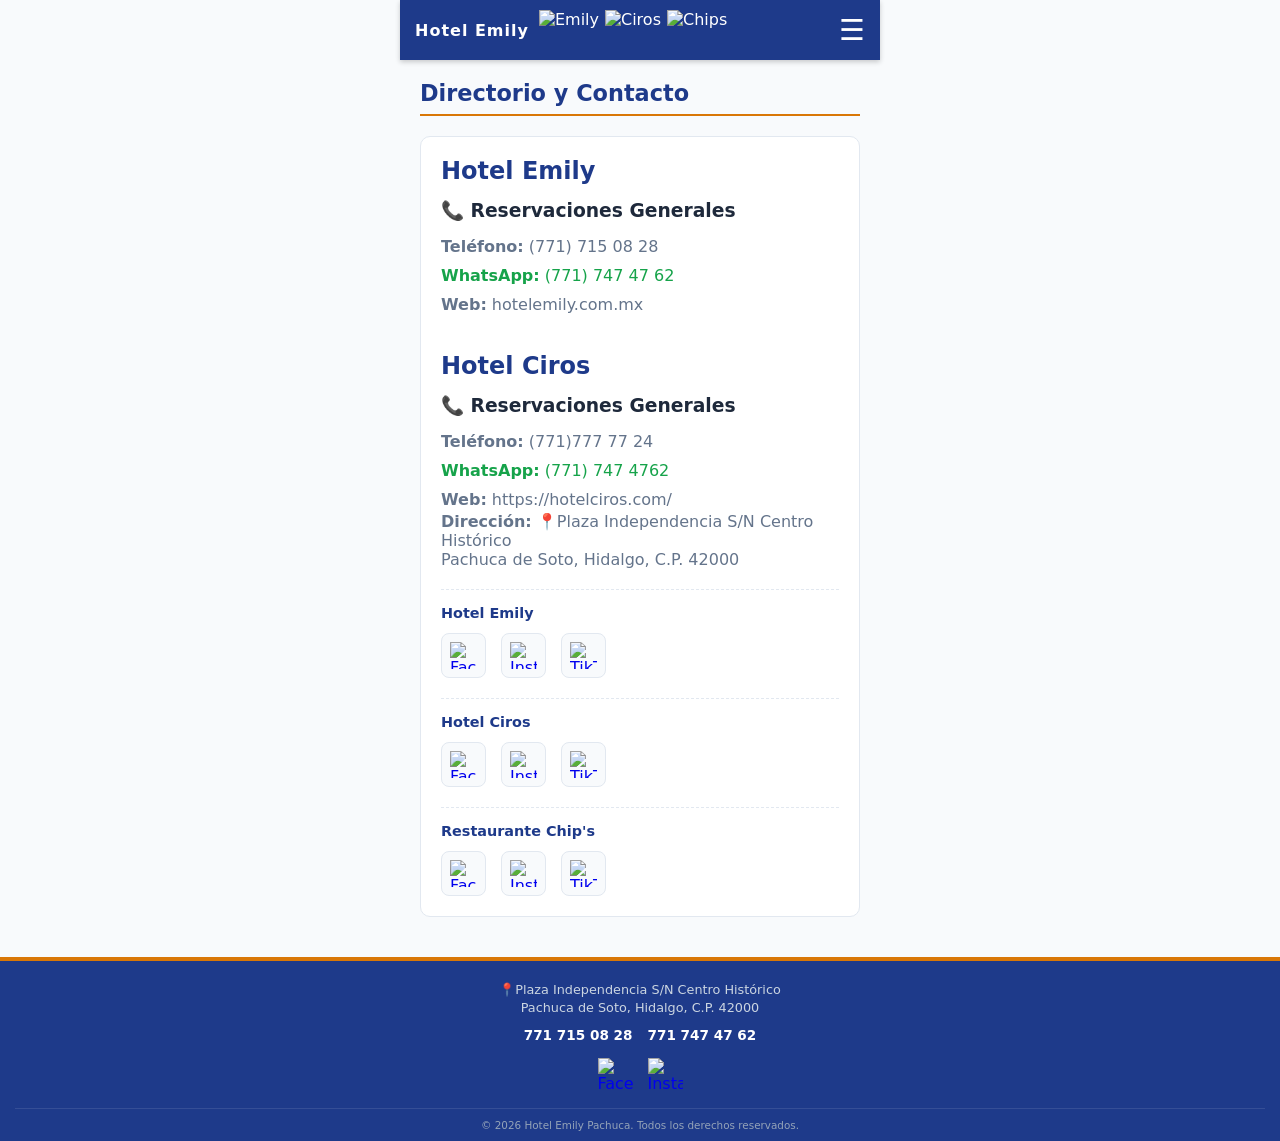
==== contacto.html @ c5701c5c "Add files via upload" ====
<!DOCTYPE html>
<html lang="es">
<head>
  <meta charset="UTF-8">
  <meta name="viewport" content="width=device-width, initial-scale=1.0">
  <title>Catálogo Hotel Emily</title>
  <link rel="stylesheet" href="styles.css">
</head>
<body>
  <div class="contenedor-app">
    <!-- CABECERA -->
    <header class="cabecera">
      <div class="cabecera-izq">
        <a href="index.html" class="titulo-cabecera">Hotel Emily</a>
        <div class="logos-cabecera">
          <img src="https://uploads.onecompiler.io/44txqbx78/44u6cx7z2/Logo-Emily.png" alt="Emily">
          <img src="https://uploads.onecompiler.io/44txqbx78/1783094026337/LOGO%20ciros%20blanco-04.png" alt="Ciros">
          <img src="https://uploads.onecompiler.io/44txqbx78/1783094034047/logo%20blanco%20chips23-03.png" alt="Chips">
        </div>
      </div>
      <button class="boton-menu" id="btn-abrir-menu">☰</button>
    </header>

    <div class="fondo-oscuro" id="fondo-menu"></div>
    
    <!-- MENÚ LATERAL (Actualizado con href) -->
    <nav class="menu-lateral" id="menu">
      <div class="etiqueta-menu">Navegación</div>
      <a href="index.html" class="enlace-menu"><span>📍</span> Inicio</a>
      <a href="habitaciones.html" class="enlace-menu"><span>🛏️</span> Habitaciones</a>
      <a href="restaurante.html" class="enlace-menu"><span>🍽️</span> Restaurante</a>
      <a href="salones.html" class="enlace-menu"><span>🎤</span> Salones</a>
      <a href="contacto.html" class="enlace-menu activo"><span>📞</span> Contacto</a>
    </nav>

    <!-- CONTENIDO PRINCIPAL -->
    <main class="contenido">
      <section class="contenido-principal" id="contenido">
                <h2 class="titulo-seccion">Directorio y Contacto</h2>
                
                <div class="tarjeta">
                    <h2 style="color: var(--azul-marino); margin-bottom: 15px;">Hotel Emily</h2>
                    <h3 style="color: var(); margin-bottom: 15px;">📞 Reservaciones Generales</h3>
                    <p class="texto-secundario" style="font-size: 1rem; margin-bottom: 10px;"><strong>Teléfono:</strong> (771) 715 08 28</p>
                    <p class="texto-secundario" style="font-size: 1rem; margin-bottom: 10px; color: #16a34a;"><strong>WhatsApp:</strong> (771) 747 47 62</p>
                    <p class="texto-secundario" style="font-size: 1rem;"><strong>Web:</strong> hotelemily.com.mx</p> <br /> <br />

                    <h2 style="color: var(--azul-marino); margin-bottom: 15px;">Hotel Ciros</h2>
                    <h3 style="color: var(); margin-bottom: 15px;">📞 Reservaciones Generales</h3>
                    <p class="texto-secundario" style="font-size: 1rem; margin-bottom: 10px;"><strong>Teléfono:</strong> (771)777 77 24</p>
                    <p class="texto-secundario" style="font-size: 1rem; margin-bottom: 10px; color: #16a34a;"><strong>WhatsApp:</strong> (771) 747 4762</p>
                    <p class="texto-secundario" style="font-size: 1rem;"><strong>Web:</strong> https://hotelciros.com/</p>

                    <p class="texto-secundario" style="font-size: 1rem;"><strong>Dirección:</strong> 📍Plaza Independencia S/N Centro Histórico<br>
                      Pachuca de Soto, Hidalgo, C.P. 42000</p>
                    
                    <div class="marca-redes">
                        <div class="marca-redes-titulo">Hotel Emily</div>
                        <div class="iconos-redes-fila">
                            <a href="https://www.facebook.com/share/18YFQvNgDW/" target="_blank" rel="noopener noreferrer" class="icono-red-social">
                                <img src="https://uploads.onecompiler.io/44txqbx78/44u5gjttt/facebook.png" alt="Facebook Emily">
                                <!--
                                <img src="img/facebook.png" alt="Facebook Emily">
                                -->
                            </a>
                            <a href="https://www.instagram.com/hotelemilymx?igsh=eTNqY2UwODdlMnMz" target="_blank" rel="noopener noreferrer" class="icono-red-social">
                                <img src="https://uploads.onecompiler.io/44txqbx78/44u5gjttt/instagram.png" alt="Instagram Emily">
                            </a>
                            <a href="https://www.tiktok.com/@hotel_emily?_r=1&_t=ZS-97jd4S5CqgS" target="_blank" rel="noopener noreferrer" class="icono-red-social">
                                <img src="https://uploads.onecompiler.io/44txqbx78/44u5gjttt/tik-tok.png" alt="TikTok Emily">
                            </a>
                        </div>
                    </div>

                    <div class="marca-redes">
                        <div class="marca-redes-titulo">Hotel Ciros</div>
                        <div class="iconos-redes-fila">
                            <a href="https://www.facebook.com/share/18yvE8CKMo/" target="_blank" rel="noopener noreferrer" class="icono-red-social">
                                <img src="https://uploads.onecompiler.io/44txqbx78/44u5gjttt/facebook.png" alt="Facebook Ciros">
                            </a>
                            <a href="https://www.instagram.com/hotelcirosmx?igsh=cXFya2xqdWhpd3Yz" target="_blank" rel="noopener noreferrer" class="icono-red-social">
                                <img src="https://uploads.onecompiler.io/44txqbx78/44u5gjttt/instagram.png" alt="Instagram Ciros">
                            </a>
                            <a href="https://www.tiktok.com/@hotel_ciros?_r=1&_t=ZS-97jd72tWtBI" target="_blank" rel="noopener noreferrer" class="icono-red-social">
                                <img src="https://uploads.onecompiler.io/44txqbx78/44u5gjttt/tik-tok.png" alt="TikTok Ciros">
                            </a>
                        </div>
                    </div>

                    <div class="marca-redes">
                        <div class="marca-redes-titulo">Restaurante Chip's</div>
                        <div class="iconos-redes-fila">
                            <a href="https://www.facebook.com/share/1Dutfu9rQp/" target="_blank" rel="noopener noreferrer" class="icono-red-social">
                                <img src="https://uploads.onecompiler.io/44txqbx78/44u5gjttt/facebook.png" alt="Facebook Chips">
                            </a>
                            <a href="https://www.instagram.com/restaurante.chips?igsh=MXNnbmpzcXBjdHBzeA==" target="_blank" rel="noopener noreferrer" class="icono-red-social">
                                <img src="https://uploads.onecompiler.io/44txqbx78/44u5gjttt/instagram.png" alt="Instagram Chips">
                            </a>
                            <a href="https://www.tiktok.com/@restaurante_chips?_r=1&_t=ZS-97jd83wBdKi" target="_blank" rel="noopener noreferrer" class="icono-red-social">
                                <img src="https://uploads.onecompiler.io/44txqbx78/44u5gjttt/tik-tok.png" alt="TikTok Chips">
                            </a>
                        </div>
                    </div>

                </div>
      </section>
    </main>
  </div>

  <!-- PIE DE PÁGINA -->
  <footer class="pie-pagina">
    <p class="pie-direccion">
      📍Plaza Independencia S/N Centro Histórico<br>
      Pachuca de Soto, Hidalgo, C.P. 42000
    </p>
    <div class="pie-contacto">
      <p>771 715 08 28</p>
      <p>771 747 47 62</p>
    </div>
    <div class="pie-redes">
      <a href="https://www.facebook.com/hotelemily" target="_blank" rel="noopener noreferrer">
        <img src="https://uploads.onecompiler.io/44txqbx78/44u5gjttt/icons8-facebook-96.png" alt="Facebook">
      </a>
      <a href="https://www.instagram.com/hotelemilymx?igsh=eTNqY2UwODdlMnMz" target="_blank" rel="noopener noreferrer">
        <img src="https://uploads.onecompiler.io/44txqbx78/44u5gjttt/instagram.png" alt="Instagram">
      </a>
    </div>
    <div class="pie-legal">
      &copy; 2026 Hotel Emily Pachuca. Todos los derechos reservados.
    </div>
  </footer>
  <script src="script.js"></script>
</body>
</html>
---- styles.css ----
:root {
    --azul-marino: #1e3a8a;
    --azul-claro: #1e40af;
    --dorado: #d97706;
    --fondo-gris: #f8fafc;
    --blanco: #ffffff;
    --texto-oscuro: #1e293b;
    --texto-claro: #64748b;
    --borde: #e2e8f0;
}

.titulo-cabecera {
    font-size: 1rem;
    font-weight: bold;
    letter-spacing: 1px;
    white-space: nowrap;
    color: white !important;
    text-decoration: none; /* Por si se le llega a poner la línea abajo */
}

/* Ajustes básicos */
* {
    margin: 0;
    padding: 0;
    box-sizing: border-box;
    font-family: system-ui, -apple-system, sans-serif;
    -webkit-tap-highlight-color: transparent;
}

body {
    background-color: var(--fondo-gris);
    color: var(--texto-oscuro);
}

/* Contenedor principal estilo móvil */
.contenedor-app {
    max-width: 480px;
    margin: 0 auto;
    background-color: var(--fondo-gris);
    min-height: 100vh;
    display: flex;
    flex-direction: column;
    position: relative;
}

/* --- CABECERA (HEADER) --- */
.cabecera {
    background-color: var(--azul-marino);
    color: var(--blanco);
    height: 60px;
    display: flex;
    justify-content: space-between;
    align-items: center;
    padding: 0 15px;
    position: sticky;
    top: 0;
    z-index: 10;
    box-shadow: 0 2px 5px rgba(0,0,0,0.2);
}

.cabecera-izq {
    display: flex;
    align-items: center;
    gap: 10px;
}



.logos-cabecera {
    display: flex;
    align-items: center;
    gap: 6px;
}

.logos-cabecera img {
    height: 40px;
    width: auto;
    object-fit: contain;
}

.boton-menu {
    background: none;
    border: none;
    color: var(--blanco);
    font-size: 1.8rem;
    cursor: pointer;
    margin-left: auto;
}

/* --- MENÚ LATERAL --- */
.fondo-oscuro {
    position: fixed;
    top: 0; left: 0; right: 0; bottom: 0;
    background: rgba(0,0,0,0.5);
    z-index: 20;
    display: none;
}

.menu-lateral {
    position: fixed;
    top: 60px; 
    right: -300px;
    bottom: 0;
    width: 260px;
    background-color: var(--blanco);
    z-index: 30;
    transition: right 0.3s ease;
    box-shadow: -2px 0 5px rgba(0,0,0,0.1);
    display: flex;
    flex-direction: column;
}

.menu-lateral.abierto {
    right: 0;
}

.etiqueta-menu {
    padding: 15px 20px;
    background-color: var(--fondo-gris);
    color: var(--texto-claro);
    font-size: 0.8rem;
    font-weight: bold;
    text-transform: uppercase;
    border-bottom: 1px solid var(--borde);
}

.enlace-menu {
    padding: 15px 20px;
    background: none;
    border: none;
    border-left: 4px solid transparent;
    text-align: left;
    font-size: 1rem;
    color: var(--texto-claro);
    cursor: pointer;
    display: flex;
    align-items: center;
    border-bottom: 1px solid var(--fondo-gris);
}

.enlace-menu span {
    margin-right: 15px;
    font-size: 1.2rem;
}

.enlace-menu.activo {
    border-left-color: var(--dorado);
    background-color: #fef3c7;
    color: var(--azul-marino);
    font-weight: bold;
}

/* --- CONTENIDO PRINCIPAL --- */
.contenido {
    padding: 20px;
    flex: 1;
}

.vista {
    display: none;
    animation: aparecer 0.3s ease;
}

.vista.activa {
    display: block;
}

@keyframes aparecer {
    from { opacity: 0; transform: translateY(10px); }
    to { opacity: 1; transform: translateY(0); }
}

.titulo-seccion {
    color: var(--azul-marino);
    font-size: 1.4rem;
    border-bottom: 2px solid var(--dorado);
    padding-bottom: 8px;
    margin-bottom: 20px;
}

/* --- COMPONENTES GLOBALES --- */
.tarjeta {
    background-color: var(--blanco);
    border: 1px solid var(--borde);
    border-radius: 10px;
    padding: 20px;
    margin-bottom: 20px;
}

.imagen-principal {
    width: 100%;
    height: 200px;
    object-fit: cover;
    border-radius: 10px;
    margin-bottom: 15px;
    background-color: #ccc;
}

/* --- TARJETAS DE HABITACIONES (Y SALONES) --- */
.tarjeta-habitacion {
    background-color: var(--blanco);
    border: 1px solid var(--borde);
    border-radius: 10px;
    overflow: hidden;
    margin-bottom: 20px;
    box-shadow: 0 4px 6px rgba(0,0,0,0.05);
}

.tarjeta-habitacion img {
    width: 100%;
    height: 180px;
    object-fit: cover;
    background-color: #eee;
}

.tarjeta-habitacion-info {
    padding: 15px;
}

.tarjeta-habitacion-titulo {
    font-size: 1.1rem;
    font-weight: bold;
    color: var(--azul-marino);
    margin-bottom: 8px;
    display: flex;
    justify-content: space-between;
    align-items: center;
}

.badge-pax {
    font-size: 0.75rem;
    background-color: #fef3c7;
    color: var(--dorado);
    padding: 4px 8px;
    border-radius: 12px;
    font-weight: bold;
}

.tarjeta-habitacion-detalles {
    font-size: 0.85rem;
    color: var(--texto-claro);
    line-height: 1.5;
}

.tarjeta-habitacion-detalles p {
    margin-bottom: 5px;
}

.tarjeta-habitacion-detalles strong {
    color: var(--texto-oscuro);
}

/* Acordeones */
.acordeon {
    background-color: var(--blanco);
    border: 1px solid var(--borde);
    border-radius: 8px;
    margin-bottom: 10px;
    overflow: hidden;
}

.acordeon-cabecera {
    width: 100%;
    padding: 15px;
    background-color: var(--fondo-gris);
    border: none;
    text-align: left;
    font-weight: bold;
    color: var(--texto-oscuro);
    display: flex;
    justify-content: space-between;
    align-items: center;
    cursor: pointer;
}

.acordeon-icono {
    color: var(--dorado);
}

.acordeon-contenido {
    display: none;
    padding: 15px;
    border-top: 1px solid var(--borde);
}

.acordeon.abierto .acordeon-contenido {
    display: block;
}

.acordeon.abierto .acordeon-icono {
    transform: rotate(180deg);
}

/* Listas internas */
.fila-lista {
    display: flex;
    justify-content: space-between;
    padding: 10px 0;
    border-bottom: 1px solid var(--fondo-gris);
}

.fila-lista:last-child {
    border-bottom: none;
}

.texto-principal { font-weight: bold; font-size: 0.95rem; }
.texto-secundario { color: var(--texto-claro); font-size: 0.8rem; margin-top: 3px; }
.texto-resalte { color: var(--dorado); font-weight: bold; text-align: right;}

/* Cuadrícula de servicios */
.cuadricula-servicios {
    display: grid;
    grid-template-columns: 1fr 1fr;
    gap: 10px;
}

.caja-servicio {
    background-color: var(--blanco);
    border: 1px solid var(--borde);
    border-radius: 8px;
    padding: 15px;
    text-align: center;
}

.caja-servicio span { display: block; font-size: 2rem; margin-bottom: 5px; }
.caja-servicio p { font-size: 0.8rem; font-weight: bold; color: var(--texto-claro); }

/* --- ESTILOS: ACCESOS RÁPIDOS (INICIO) --- */
.accesos-rapidos {
    display: grid;
    grid-template-columns: repeat(2, 1fr);
    gap: 10px;
    margin-top: 15px;
}

.caja-acceso {
    background-color: var(--blanco);
    border: 1px solid var(--borde);
    border-radius: 10px;
    padding: 15px 5px;
    text-align: center;
    cursor: pointer;
    box-shadow: 0 2px 4px rgba(0,0,0,0.05);
    transition: transform 0.2s;
}

.caja-acceso:active {
    transform: scale(0.95);
}

.caja-acceso span {
    display: block;
    font-size: 1.8rem;
    margin-bottom: 5px;
}

.caja-acceso p {
    font-size: 0.75rem;
    font-weight: bold;
    color: var(--azul-marino);
}

/* --- ESTILOS: LISTA DE AMENIDADES EN HABITACIÓN --- */
.lista-amenidades {
    list-style: none;
    margin-top: 12px;
    display: grid;
    grid-template-columns: 1fr 1fr; 
    gap: 8px;
    font-size: 0.8rem;
}

.lista-amenidades li {
    display: flex;
    align-items: center;
    color: var(--texto-claro);
}

.lista-amenidades li span {
    margin-right: 5px;
    font-size: 0.9rem;
}

.lista-subtitulo-ancho {
    grid-column: span 2;
    font-weight: bold;
    color: var(--azul-marino);
    margin-top: 10px;
    margin-bottom: 5px;
    border-bottom: 1px dashed var(--borde);
    padding-bottom: 4px;
    font-size: 0.85rem;
}


/* --- ESTILOS: CARRUSEL DESLIZABLE NATIVO (SALONES) --- */
.carrusel-swipe {
    display: flex;
    overflow-x: auto;
    scroll-snap-type: x mandatory;
    -webkit-overflow-scrolling: touch; /* Suavidad en iPhone */
    scrollbar-width: none; /* Oculta scrollbar en Firefox */
}

.carrusel-swipe::-webkit-scrollbar {
    display: none; /* Oculta scrollbar en Chrome/Safari */
}

.carrusel-img {
    min-width: 100%; /* Obliga a usar el 100% del espacio */
    flex-shrink: 0;  /* Evita que el navegador comprima las fotos */
    height: 180px;
    object-fit: cover;
    scroll-snap-align: center; /* Centra la foto perfectamente al soltar */
    -webkit-user-drag: none;   /* Evita que el mouse intente guardar la foto en PC */
}

.indicador-swipe {
    text-align: center;
    font-size: 0.65rem;
    color: var(--texto-claro);
    padding: 5px;
    background-color: var(--fondo-gris);
    border-bottom: 1px solid var(--borde);
    text-transform: uppercase;
    letter-spacing: 0.5px;
}

/* --- ESTILOS: PAQUETES ESPECIALES (HORIZONTALES) --- */
.tarjeta-horizontal {
    display: flex;
    background-color: var(--blanco);
    border: 1px solid var(--borde);
    border-radius: 10px;
    overflow: hidden;
    margin-bottom: 15px;
    box-shadow: 0 2px 4px rgba(0,0,0,0.05);
}

.tarjeta-horizontal-img {
    width: 110px; /* Ancho fijo para la foto */
    object-fit: cover;
    background-color: #eee;
}

.tarjeta-horizontal-info {
    padding: 12px;
    flex: 1;
}

.tarjeta-horizontal-titulo {
    font-size: 0.95rem;
    font-weight: bold;
    color: var(--azul-marino);
    margin-bottom: 5px;
}

.tarjeta-horizontal-desc {
    font-size: 0.75rem;
    color: var(--texto-claro);
    line-height: 1.4;
}

/* --- ESTILOS: PAQUETES ESPECIALES (TARJETAS SUPERPUESTAS) --- */
.tarjeta-paquete {
    position: relative;
    border-radius: 12px;
    overflow: hidden;
    margin-bottom: 15px;
    height: 160px; /* Altura fija para que todas se vean iguales */
    box-shadow: 0 4px 6px rgba(0,0,0,0.1);
}

.tarjeta-paquete-img {
    width: 100%;
    height: 100%;
    object-fit: cover;
}

.tarjeta-paquete-overlay {
    position: absolute;
    bottom: 0;
    left: 0;
    right: 0;
    background: linear-gradient(transparent, rgba(30, 58, 138, 0.95)); /* Degradado azul oscuro */
    color: var(--blanco);
    padding: 15px;
}

.tarjeta-paquete-titulo {
    font-size: 1.1rem;
    font-weight: bold;
    margin-bottom: 5px;
    color: var(--dorado); 
}

.tarjeta-paquete-desc {
    font-size: 0.8rem;
    line-height: 1.3;
}

/* --- ESTILOS: BOTÓN PARA ABRIR PDF --- */
.boton-pdf {
    display: flex;
    align-items: center;
    justify-content: center;
    background-color: var(--azul-marino);
    color: var(--blanco);
    text-decoration: none;
    padding: 15px 20px;
    border-radius: 10px;
    font-weight: bold;
    font-size: 1rem;
    margin-bottom: 15px;
    box-shadow: 0 4px 6px rgba(30, 58, 138, 0.2);
    transition: background-color 0.2s, transform 0.2s;
}



.boton-pdf span {
    font-size: 1.5rem;
    margin-right: 10px;
}

.boton-pdf:active {
    background-color: var(--azul-claro);
    transform: scale(0.98);
}

/* --- ESTILOS: FOOTER (PIE DE PÁGINA GLOBAL COMPACTO) --- */
.pie-pagina {
    background-color: var(--azul-marino);
    color: var(--blanco);
    text-align: center;
    padding: 20px 15px 10px; /* Reduje el padding para hacerlo menos ancho/alto */
    margin-top: auto;
    border-top: 4px solid var(--dorado);
}

.pie-logos img {
    height: 28px; /* Logo ligeramente más pequeño para ahorrar espacio */
    object-fit: contain;
    margin-bottom: 10px;
    opacity: 0.9;
}

.pie-direccion {
    font-size: 0.8rem;
    color: #cbd5e1;
    margin-bottom: 10px;
    line-height: 1.4;
}

.pie-contacto {
    font-size: 0.85rem;
    font-weight: bold;
    margin-bottom: 15px;
    display: flex;
    justify-content: center;
    gap: 15px; /* Pone los teléfonos en la misma línea para hacer el footer más delgado */
}

.pie-redes {
    display: flex;
    justify-content: center;
    gap: 15px;
    margin-bottom: 15px;
}

.pie-redes a {
    display: flex;
    align-items: center;
    justify-content: center;
    transition: transform 0.2s;
}

.pie-redes a:active {
    transform: scale(0.9); /* Efecto de toque */
}

/* Estilo para tus iconos (vectores o imagenes PNG) */
.pie-redes img {
    width: 35px; /* Tamaño perfecto para que el dedo lo pueda tocar en el celular */
    height: 35px;
    object-fit: contain;
}

.pie-legal {
    font-size: 0.65rem;
    color: #94a3b8;
    border-top: 1px solid rgba(255, 255, 255, 0.1);
    padding-top: 10px;
}

/* --- OPCIÓN 1: CARRUSEL HORIZONTAL --- */
.servicios-carrusel {
    display: flex;
    overflow-x: auto;
    gap: 12px;
    padding-bottom: 10px;
    -webkit-overflow-scrolling: touch;
    scrollbar-width: none; /* Oculta la barra en Firefox */
}

.servicios-carrusel::-webkit-scrollbar {
    display: none; /* Oculta la barra en Chrome/Safari */
}

.servicio-pildora {
    flex: 0 0 auto; /* Evita que se aplasten */
    display: flex;
    align-items: center;
    background-color: var(--blanco);
    border: 1px solid var(--borde);
    padding: 8px 15px;
    border-radius: 20px; /* Forma redondita de píldora */
    font-size: 0.8rem;
    font-weight: 600;
    color: var(--texto-oscuro);
    box-shadow: 0 2px 4px rgba(0,0,0,0.02);
}

.servicio-pildora span {
    margin-right: 6px;
    font-size: 1rem;
}

/* --- ESTILOS: CARRUSEL DE SERVICIOS CON BOTONES --- */
.contenedor-carrusel-servicios {
    position: relative;
    display: flex;
    align-items: center;
    margin-bottom: 25px;
}

.btn-carrusel {
    background-color: var(--blanco);
    color: var(--azul-marino);
    border: 1px solid var(--borde);
    border-radius: 50%;
    width: 32px;
    height: 32px;
    display: flex;
    justify-content: center;
    align-items: center;
    cursor: pointer;
    box-shadow: 0 2px 5px rgba(0,0,0,0.15);
    position: absolute;
    z-index: 5;
    font-size: 14px;
    font-weight: bold;
    transition: transform 0.2s, background-color 0.2s;
}

.btn-izq { left: 0; }
.btn-der { right: 0; }

.btn-carrusel:active {
    background-color: var(--fondo-gris);
    transform: scale(0.9);
}

.servicios-carrusel {
    display: flex;
    overflow-x: auto;
    gap: 12px;
    padding: 10px 35px; /* Espacio a los lados para que los botones no tapen el texto */
    scroll-behavior: smooth; /* Hace que el deslizamiento con los botones sea suave */
    -webkit-overflow-scrolling: touch;
    scrollbar-width: none;
    width: 100%;
}

.servicios-carrusel::-webkit-scrollbar {
    display: none;
}

.servicio-pildora {
    flex: 0 0 auto;
    display: flex;
    align-items: center;
    background-color: var(--blanco);
    border: 1px solid var(--borde);
    padding: 8px 15px;
    border-radius: 25px;
    font-size: 0.8rem;
    font-weight: 600;
    color: var(--texto-oscuro);
    box-shadow: 0 2px 4px rgba(0,0,0,0.03);
}

.servicio-pildora span {
    margin-right: 6px;
    font-size: 1.1rem;
}

/* --- ESTILOS: CARRUSEL PRINCIPAL (AUTO-PLAY EN INICIO) --- */
.carrusel-inicio {
    display: flex;
    overflow-x: auto;
    scroll-snap-type: x mandatory;
    -webkit-overflow-scrolling: touch;
    scrollbar-width: none; /* Oculta scrollbar en Firefox */
    margin-bottom: 15px;
    border-radius: 10px; /* Mismos bordes curvos que la imagen anterior */
    scroll-behavior: smooth; /* Asegura un deslizamiento suave */
    box-shadow: 0 4px 6px rgba(0,0,0,0.1);
}

.carrusel-inicio::-webkit-scrollbar {
    display: none; /* Oculta scrollbar en Chrome/Safari */
}

.carrusel-inicio-img {
    flex: 0 0 100%;
    height: 200px;
    object-fit: cover;
    scroll-snap-align: center;
    -webkit-user-drag: none;
    max-width: 100%;
    display: block;
}

/* --- OPCIÓN 3: TARJETA DE LISTA --- */
.tarjeta-lista-bienestar {
    background-color: var(--blanco);
    border: 1px solid var(--borde);
    border-radius: 10px;
    padding: 5px 15px;
    margin-bottom: 25px;
}

.fila-bienestar {
    display: flex;
    align-items: center;
    padding: 12px 0;
    border-bottom: 1px solid var(--fondo-gris);
}

.fila-bienestar:last-child {
    border-bottom: none;
}

.fila-bienestar span {
    font-size: 1.5rem;
    margin-right: 15px;
    background-color: #fef3c7; /* Fondo doradito claro en el icono */
    padding: 8px;
    border-radius: 8px;
}

.fila-bienestar-texto h4 {
    color: var(--azul-marino);
    font-size: 0.95rem;
    margin-bottom: 2px;
}

.fila-bienestar-texto p {
    color: var(--texto-claro);
    font-size: 0.75rem;
}

/* --- ESTILOS: BIENESTAR (COLLAGE ASIMÉTRICO) --- */
.bienestar-collage {
    position: relative;
    margin-bottom: 30px;
}

.bienestar-collage img {
    width: 80%;
    height: 160px;
    object-fit: cover;
    border-radius: 0 40px 40px 0;
}

.bienestar-collage.inverso img {
    margin-left: 20%;
    border-radius: 40px 0 0 40px;
}

.bienestar-flotante {
    position: absolute;
    top: 50%;
    transform: translateY(-50%);
    background: rgba(255, 255, 255, 0.9);
    backdrop-filter: blur(4px);
    padding: 15px;
    border-radius: 10px;
    width: 60%;
    box-shadow: 0 5px 15px rgba(0,0,0,0.08);
}

.bienestar-collage .derecha { right: 0; border-right: 3px solid var(--dorado); }
.bienestar-collage .izquierda { left: 0; border-left: 3px solid var(--dorado); text-align: left; }

.bienestar-flotante h4 { color: var(--azul-marino); font-size: 1rem; margin-bottom: 5px; }
.bienestar-flotante p { font-size: 0.75rem; color: var(--texto-claro); line-height: 1.3;}

/* --- ESTILOS: REDES SOCIALES POR MARCA (DIRECTORIO) --- */
.marca-redes {
    margin-top: 20px;
    padding-top: 15px;
    border-top: 1px dashed var(--borde);
}

.marca-redes-titulo {
    font-size: 0.9rem;
    font-weight: bold;
    color: var(--azul-marino);
    margin-bottom: 12px;
    display: flex;
    align-items: center;
}

.marca-redes-titulo img {
    height: 20px; /* Para poner el loguito al lado del título (opcional) */
    margin-right: 8px;
    object-fit: contain;
}

.iconos-redes-fila {
    display: flex;
    gap: 15px;
    align-items: center;
}

.icono-red-social {
    display: flex;
    align-items: center;
    justify-content: center;
    background-color: var(--fondo-gris);
    border: 1px solid var(--borde);
    border-radius: 8px;
    padding: 8px;
    width: 45px;
    height: 45px;
    transition: transform 0.2s, background-color 0.2s;
}

.icono-red-social:active {
    transform: scale(0.9);
    background-color: #e2e8f0;
}

.icono-red-social img {
    width: 100%;
    height: 100%;
    object-fit: contain;
}

a {
    text-decoration: none;
}
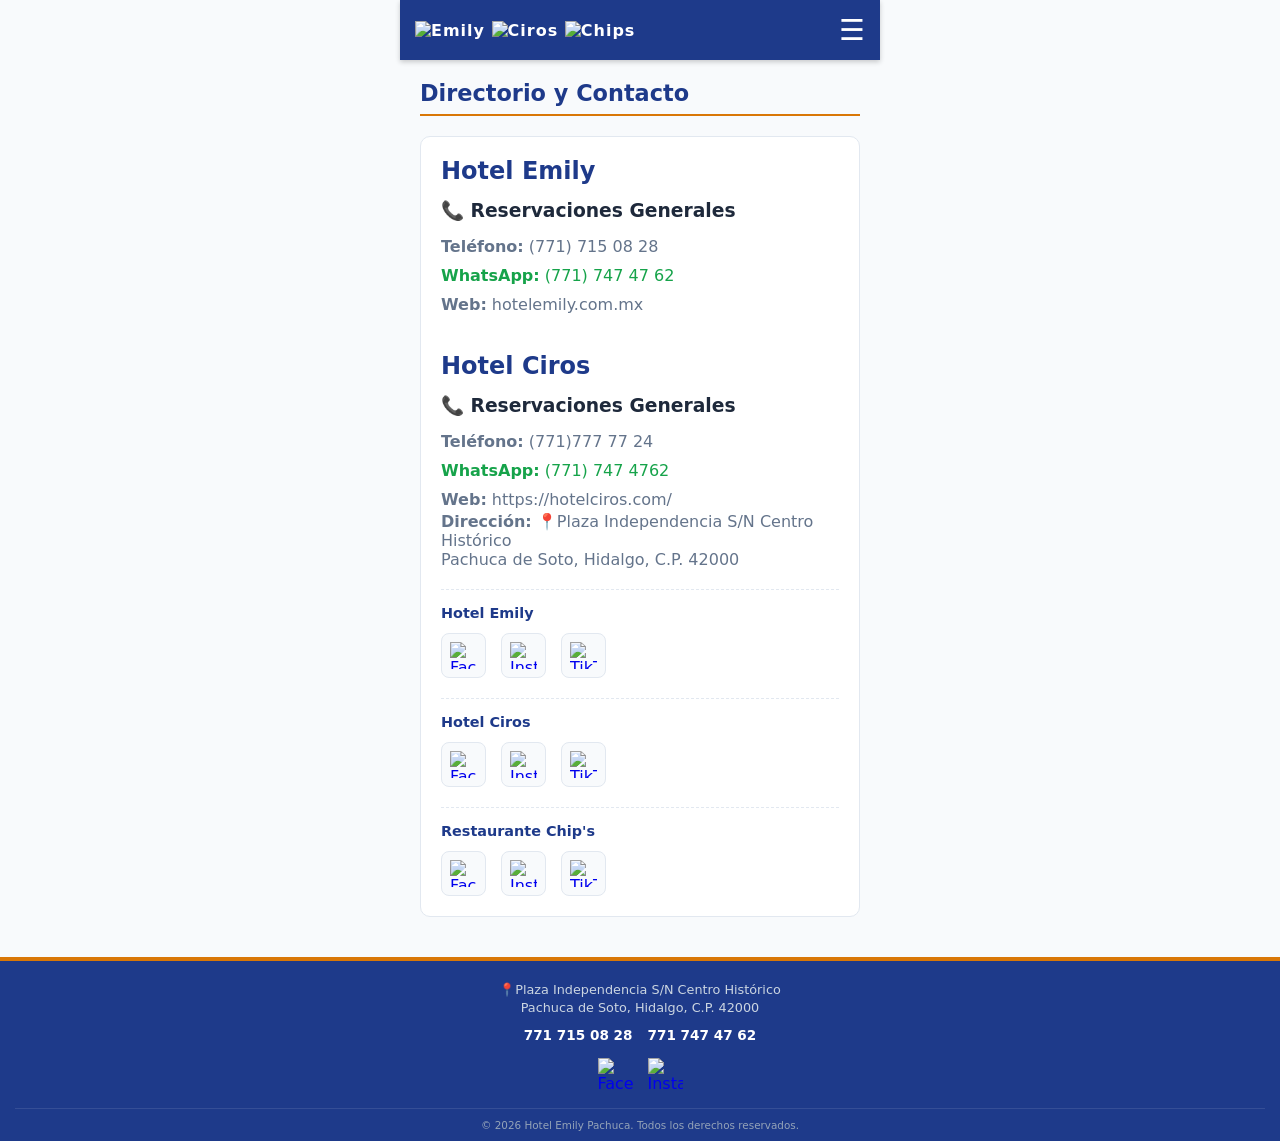
==== commit d6e25396: "Update contacto.html" ====
--- a/contacto.html
+++ b/contacto.html
@@ -11,11 +11,12 @@
     <!-- CABECERA -->
     <header class="cabecera">
       <div class="cabecera-izq">
-        <a href="index.html" class="titulo-cabecera">Hotel Emily</a>
         <div class="logos-cabecera">
-          <img src="https://uploads.onecompiler.io/44txqbx78/44u6cx7z2/Logo-Emily.png" alt="Emily">
-          <img src="https://uploads.onecompiler.io/44txqbx78/1783094026337/LOGO%20ciros%20blanco-04.png" alt="Ciros">
-          <img src="https://uploads.onecompiler.io/44txqbx78/1783094034047/logo%20blanco%20chips23-03.png" alt="Chips">
+          <a href="index.html" class="titulo-cabecera">
+            <img src="img/logos/Logo-Emily.png" alt="Emily">
+            <img src="img/logos/Logo-Ciros.png" alt="Ciros">
+            <img src="img/logos/Logo-Chips.png" alt="Chips">
+          </a>
         </div>
       </div>
       <button class="boton-menu" id="btn-abrir-menu">☰</button>
@@ -58,16 +59,16 @@
                         <div class="marca-redes-titulo">Hotel Emily</div>
                         <div class="iconos-redes-fila">
                             <a href="https://www.facebook.com/share/18YFQvNgDW/" target="_blank" rel="noopener noreferrer" class="icono-red-social">
-                                <img src="https://uploads.onecompiler.io/44txqbx78/44u5gjttt/facebook.png" alt="Facebook Emily">
+                                <img src="img/logos/facebookA.png" alt="Facebook Emily">
                                 <!--
                                 <img src="img/facebook.png" alt="Facebook Emily">
                                 -->
                             </a>
                             <a href="https://www.instagram.com/hotelemilymx?igsh=eTNqY2UwODdlMnMz" target="_blank" rel="noopener noreferrer" class="icono-red-social">
-                                <img src="https://uploads.onecompiler.io/44txqbx78/44u5gjttt/instagram.png" alt="Instagram Emily">
+                                <img src="img/logos/instagram.png" alt="Instagram Emily">
                             </a>
                             <a href="https://www.tiktok.com/@hotel_emily?_r=1&_t=ZS-97jd4S5CqgS" target="_blank" rel="noopener noreferrer" class="icono-red-social">
-                                <img src="https://uploads.onecompiler.io/44txqbx78/44u5gjttt/tik-tok.png" alt="TikTok Emily">
+                                <img src="img/logos/tiktok.png" alt="TikTok Emily">
                             </a>
                         </div>
                     </div>
@@ -76,13 +77,13 @@
                         <div class="marca-redes-titulo">Hotel Ciros</div>
                         <div class="iconos-redes-fila">
                             <a href="https://www.facebook.com/share/18yvE8CKMo/" target="_blank" rel="noopener noreferrer" class="icono-red-social">
-                                <img src="https://uploads.onecompiler.io/44txqbx78/44u5gjttt/facebook.png" alt="Facebook Ciros">
+                                <img src="img/logos/facebookA.png" alt="Facebook Ciros">
                             </a>
                             <a href="https://www.instagram.com/hotelcirosmx?igsh=cXFya2xqdWhpd3Yz" target="_blank" rel="noopener noreferrer" class="icono-red-social">
-                                <img src="https://uploads.onecompiler.io/44txqbx78/44u5gjttt/instagram.png" alt="Instagram Ciros">
+                                <img src="img/logos/instagram.png" alt="Instagram Ciros">
                             </a>
                             <a href="https://www.tiktok.com/@hotel_ciros?_r=1&_t=ZS-97jd72tWtBI" target="_blank" rel="noopener noreferrer" class="icono-red-social">
-                                <img src="https://uploads.onecompiler.io/44txqbx78/44u5gjttt/tik-tok.png" alt="TikTok Ciros">
+                                <img src="img/logos/tiktok.png" alt="TikTok Ciros">
                             </a>
                         </div>
                     </div>
@@ -91,13 +92,13 @@
                         <div class="marca-redes-titulo">Restaurante Chip's</div>
                         <div class="iconos-redes-fila">
                             <a href="https://www.facebook.com/share/1Dutfu9rQp/" target="_blank" rel="noopener noreferrer" class="icono-red-social">
-                                <img src="https://uploads.onecompiler.io/44txqbx78/44u5gjttt/facebook.png" alt="Facebook Chips">
+                                <img src="img/logos/facebookA.png" alt="Facebook Chips">
                             </a>
                             <a href="https://www.instagram.com/restaurante.chips?igsh=MXNnbmpzcXBjdHBzeA==" target="_blank" rel="noopener noreferrer" class="icono-red-social">
-                                <img src="https://uploads.onecompiler.io/44txqbx78/44u5gjttt/instagram.png" alt="Instagram Chips">
+                                <img src="img/logos/instagram.png" alt="Instagram Chips">
                             </a>
                             <a href="https://www.tiktok.com/@restaurante_chips?_r=1&_t=ZS-97jd83wBdKi" target="_blank" rel="noopener noreferrer" class="icono-red-social">
-                                <img src="https://uploads.onecompiler.io/44txqbx78/44u5gjttt/tik-tok.png" alt="TikTok Chips">
+                                <img src="img/logos/tiktok.png" alt="TikTok Chips">
                             </a>
                         </div>
                     </div>
@@ -119,10 +120,10 @@
     </div>
     <div class="pie-redes">
       <a href="https://www.facebook.com/hotelemily" target="_blank" rel="noopener noreferrer">
-        <img src="https://uploads.onecompiler.io/44txqbx78/44u5gjttt/icons8-facebook-96.png" alt="Facebook">
+        <img src="img/Logos/facebookB.png" alt="Facebook">
       </a>
       <a href="https://www.instagram.com/hotelemilymx?igsh=eTNqY2UwODdlMnMz" target="_blank" rel="noopener noreferrer">
-        <img src="https://uploads.onecompiler.io/44txqbx78/44u5gjttt/instagram.png" alt="Instagram">
+        <img src="img/Logos/instagram.png" alt="Instagram">
       </a>
     </div>
     <div class="pie-legal">
@@ -131,4 +132,4 @@
   </footer>
   <script src="script.js"></script>
 </body>
-</html>+</html>
--- a/styles.css
+++ b/styles.css
@@ -851,4 +851,54 @@
 
 a {
     text-decoration: none;
-}+}
+
+/* Contenedor principal del carrusel */
+.carrusel-contenedor {
+  position: relative;
+  width: 100%;
+  overflow: hidden; /* Esconde las imágenes que no están en turno */
+  border-radius: 8px 8px 0 0; /* Mantiene las esquinas redondeadas de tu tarjeta */
+}
+
+/* Fila de imágenes que se desliza */
+.carrusel-slide {
+  display: flex;
+  transition: transform 0.4s ease-in-out;
+  width: 100%;
+}
+
+.carrusel-slide img {
+  width: 100%;
+  flex-shrink: 0;
+  object-fit: cover;
+  height: 250px; /* Puedes ajustar esta altura para que todas se vean parejas */
+}
+
+/* Botones flotantes (como los del inicio) */
+.carrusel-btn {
+  position: absolute;
+  top: 50%;
+  transform: translateY(-50%);
+  background-color: rgba(3, 13, 31, 0.521); /* Azul marino semi-transparente */
+  color: white;
+  border: none;
+  font-size: 20px;
+  padding: 10px 14px;
+  cursor: pointer;
+  z-index: 10;
+  border-radius: 5px;
+  transition: background 0.3s;
+}
+
+.carrusel-btn:hover {
+  background-color: #D4AF37; /* Se vuelve dorado al tocarlos */
+}
+
+.carrusel-btn.ant {
+  left: 10px; /* Separación del borde izquierdo */
+}
+
+.carrusel-btn.sig {
+  right: 10px; /* Separación del borde derecho */
+}
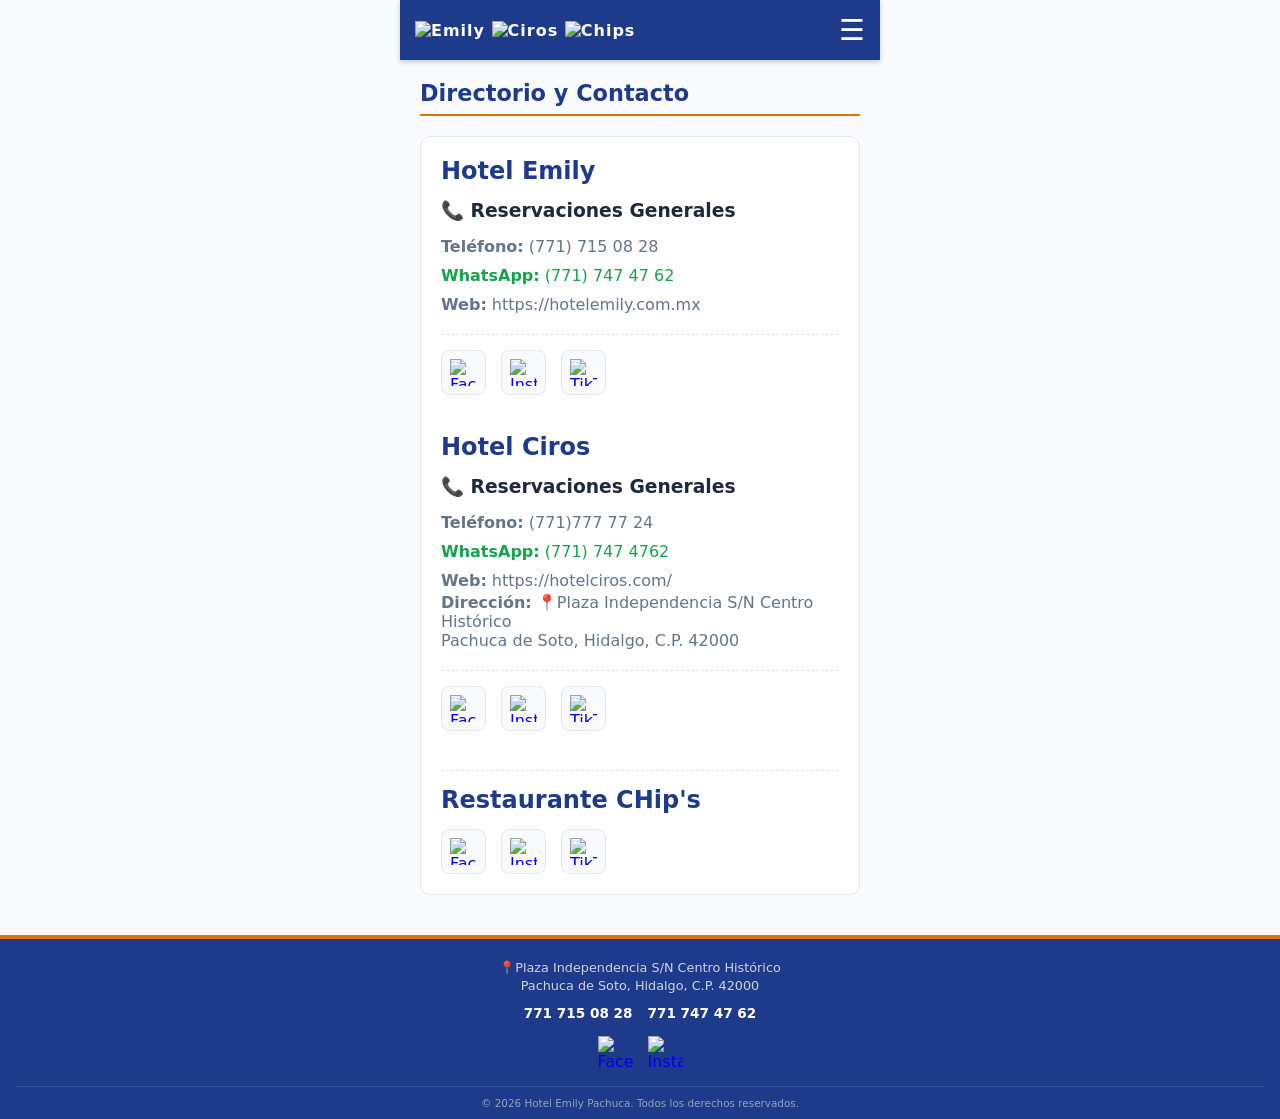
==== commit 141e6707: "Update contacto.html" ====
--- a/contacto.html
+++ b/contacto.html
@@ -32,6 +32,7 @@
       <a href="restaurante.html" class="enlace-menu"><span>🍽️</span> Restaurante</a>
       <a href="salones.html" class="enlace-menu"><span>🎤</span> Salones</a>
       <a href="contacto.html" class="enlace-menu activo"><span>📞</span> Contacto</a>
+      <a href="negocios.html" class="enlace-menu"><span>🗒️</span> Otros Servicios</a>
     </nav>
 
     <!-- CONTENIDO PRINCIPAL -->
@@ -44,19 +45,8 @@
                     <h3 style="color: var(); margin-bottom: 15px;">📞 Reservaciones Generales</h3>
                     <p class="texto-secundario" style="font-size: 1rem; margin-bottom: 10px;"><strong>Teléfono:</strong> (771) 715 08 28</p>
                     <p class="texto-secundario" style="font-size: 1rem; margin-bottom: 10px; color: #16a34a;"><strong>WhatsApp:</strong> (771) 747 47 62</p>
-                    <p class="texto-secundario" style="font-size: 1rem;"><strong>Web:</strong> hotelemily.com.mx</p> <br /> <br />
-
-                    <h2 style="color: var(--azul-marino); margin-bottom: 15px;">Hotel Ciros</h2>
-                    <h3 style="color: var(); margin-bottom: 15px;">📞 Reservaciones Generales</h3>
-                    <p class="texto-secundario" style="font-size: 1rem; margin-bottom: 10px;"><strong>Teléfono:</strong> (771)777 77 24</p>
-                    <p class="texto-secundario" style="font-size: 1rem; margin-bottom: 10px; color: #16a34a;"><strong>WhatsApp:</strong> (771) 747 4762</p>
-                    <p class="texto-secundario" style="font-size: 1rem;"><strong>Web:</strong> https://hotelciros.com/</p>
-
-                    <p class="texto-secundario" style="font-size: 1rem;"><strong>Dirección:</strong> 📍Plaza Independencia S/N Centro Histórico<br>
-                      Pachuca de Soto, Hidalgo, C.P. 42000</p>
-                    
+                    <p class="texto-secundario" style="font-size: 1rem;"><strong>Web:</strong> https://hotelemily.com.mx</p> 
                     <div class="marca-redes">
-                        <div class="marca-redes-titulo">Hotel Emily</div>
                         <div class="iconos-redes-fila">
                             <a href="https://www.facebook.com/share/18YFQvNgDW/" target="_blank" rel="noopener noreferrer" class="icono-red-social">
                                 <img src="img/logos/facebookA.png" alt="Facebook Emily">
@@ -71,10 +61,20 @@
                                 <img src="img/logos/tiktok.png" alt="TikTok Emily">
                             </a>
                         </div>
-                    </div>
+                    </div> <br /> <br />
+
+                    <h2 style="color: var(--azul-marino); margin-bottom: 15px;">Hotel Ciros</h2>
+                    <h3 style="color: var(); margin-bottom: 15px;">📞 Reservaciones Generales</h3>
+                    <p class="texto-secundario" style="font-size: 1rem; margin-bottom: 10px;"><strong>Teléfono:</strong> (771)777 77 24</p>
+                    <p class="texto-secundario" style="font-size: 1rem; margin-bottom: 10px; color: #16a34a;"><strong>WhatsApp:</strong> (771) 747 4762</p>
+                    <p class="texto-secundario" style="font-size: 1rem;"><strong>Web:</strong> https://hotelciros.com/</p>
+
+                    <p class="texto-secundario" style="font-size: 1rem;"><strong>Dirección:</strong> 📍Plaza Independencia S/N Centro Histórico<br>
+                      Pachuca de Soto, Hidalgo, C.P. 42000</p>
+                    
+                    
 
                     <div class="marca-redes">
-                        <div class="marca-redes-titulo">Hotel Ciros</div>
                         <div class="iconos-redes-fila">
                             <a href="https://www.facebook.com/share/18yvE8CKMo/" target="_blank" rel="noopener noreferrer" class="icono-red-social">
                                 <img src="img/logos/facebookA.png" alt="Facebook Ciros">
@@ -86,10 +86,10 @@
                                 <img src="img/logos/tiktok.png" alt="TikTok Ciros">
                             </a>
                         </div>
-                    </div>
+                    </div> <br />
 
                     <div class="marca-redes">
-                        <div class="marca-redes-titulo">Restaurante Chip's</div>
+                        <h2 style="color: var(--azul-marino); margin-bottom: 15px;">Restaurante CHip's</h2>
                         <div class="iconos-redes-fila">
                             <a href="https://www.facebook.com/share/1Dutfu9rQp/" target="_blank" rel="noopener noreferrer" class="icono-red-social">
                                 <img src="img/logos/facebookA.png" alt="Facebook Chips">
--- a/styles.css
+++ b/styles.css
@@ -902,3 +902,196 @@
 .carrusel-btn.sig {
   right: 10px; /* Separación del borde derecho */
 }
+
+/* --- ESTILOS EXCLUSIVOS PARA LA GUÍA LOCAL MEJORADA --- */
+        .seccion-guia {
+            padding: 15px;
+            font-family: -apple-system, BlinkMacSystemFont, "Segoe UI", Roboto, sans-serif;
+            background-color: #f9f9f9; /* Un fondo gris super claro para que resalten las tarjetas */
+        }
+
+        /* Contenedor de Chips Deslizables */
+        .contenedor-filtros {
+            display: flex;
+            overflow-x: auto;
+            white-space: nowrap;
+            gap: 10px;
+            padding-bottom: 15px;
+            margin-bottom: 15px;
+            -webkit-overflow-scrolling: touch;
+        }
+        .contenedor-filtros::-webkit-scrollbar {
+            display: none;
+        }
+
+        .btn-filtro {
+            background-color: #ffffff;
+            border: 2px solid #e0e0e0;
+            padding: 10px 18px;
+            border-radius: 25px;
+            font-size: 15px;
+            font-weight: 600;
+            color: #555;
+            cursor: pointer;
+            transition: all 0.3s ease;
+            box-shadow: 0 2px 5px rgba(0,0,0,0.05);
+        }
+        .btn-filtro.active {
+            background-color: #0d233a; /* Tu Azul Marino */
+            color: #ffffff;
+            border-color: #0d233a;
+            box-shadow: 0 4px 8px rgba(13, 35, 58, 0.3);
+        }
+
+        /* DISEÑO DE TARJETAS HÍBRIDAS */
+        .lista-negocios {
+            display: flex;
+            flex-direction: column;
+            gap: 20px;
+        }
+
+        .tarjeta-hibrida {
+            background: #ffffff;
+            border-radius: 16px;
+            box-shadow: 0 6px 15px rgba(0, 0, 0, 0.08);
+            overflow: hidden; /* Para que la imagen respete los bordes redondos */
+            display: block; /* Controlado por JS */
+            border: 1px solid #f0f0f0;
+        }
+
+        /* CASO 1: Cuando el negocio SÍ tiene imagen */
+        .tarjeta-imagen {
+            width: 100%;
+            height: 160px;
+            object-fit: cover;
+            display: block;
+        }
+
+        /* CASO 2: Cuando el negocio NO tiene imagen (Avatar de icono) */
+        .encabezado-sin-foto {
+            display: flex;
+            align-items: center;
+            gap: 15px;
+            padding: 15px 15px 0 15px;
+        }
+        .avatar-icono {
+            width: 55px;
+            height: 55px;
+            background-color: #f0f4f8;
+            border-radius: 50%;
+            display: flex;
+            align-items: center;
+            justify-content: center;
+            font-size: 28px;
+            flex-shrink: 0;
+            border: 2px solid #d4a373; /* Acento dorado */
+        }
+
+        /* Cuerpo de la Tarjeta */
+        .cuerpo-tarjeta {
+            padding: 15px;
+        }
+
+        .titulo-negocio {
+            margin: 0 0 10px 0;
+            font-size: 19px;
+            color: #0d233a;
+            font-weight: 800;
+        }
+
+        /* Etiquetas (Badges) */
+        .badges-contenedor {
+            display: flex;
+            gap: 6px;
+            flex-wrap: wrap;
+            margin-bottom: 12px;
+        }
+        .badge {
+            font-size: 11px;
+            font-weight: bold;
+            padding: 5px 10px;
+            border-radius: 20px;
+            text-transform: uppercase;
+        }
+        .badge.domicilio { background-color: #e6f7ed; color: #1f7a42; }
+        .badge.establecimiento { background-color: #e8f0fe; color: #1a73e8; }
+        .badge.urgencia { background-color: #fce8e6; color: #c5221f; }
+
+        .info-texto {
+            font-size: 14px;
+            color: #666;
+            margin: 5px 0;
+            display: flex;
+            align-items: center;
+            gap: 5px;
+        }
+
+        .descripcion-negocio {
+            font-size: 13.5px;
+            color: #444;
+            margin: 10px 0 15px 0;
+            line-height: 1.5;
+        }
+
+        /* Botón de llamada */
+        .btn-llamar {
+            display: block;
+            width: 100%;
+            background-color: #0d233a; /* Azul marino */
+            color: #fff;
+            text-decoration: none;
+            padding: 12px;
+            border-radius: 10px;
+            font-weight: bold;
+            font-size: 16px;
+            text-align: center;
+            box-sizing: border-box;
+            transition: background-color 0.2s;
+            border-bottom: 3px solid #081625;
+        }
+        .btn-llamar:active {
+            background-color: #d4a373; /* Cambia a dorado al pulsar */
+            border-color: #b88a5b;
+            transform: translateY(2px);
+        }
+        .btn-llamar span {
+            margin-right: 5px;
+        }
+
+/* --- Sección de Requisitos Desplegable --- */
+.caja-requisitos { 
+    margin-bottom: 15px; 
+    border: 1px solid #e0e0e0; 
+    border-radius: 8px; 
+    padding: 5px 10px; 
+    background-color: #fafafa; 
+}
+.caja-requisitos summary { 
+    font-size: 14px; 
+    font-weight: bold; 
+    color: #0d233a; /* Tu Azul Marino */
+    cursor: pointer; 
+    padding: 5px 0; 
+    list-style: none; 
+    display: flex; 
+    align-items: center; 
+    gap: 5px;
+}
+/* Ocultar la flecha fea por defecto que traen algunos navegadores */
+.caja-requisitos summary::-webkit-details-marker { 
+    display: none; 
+}
+/* Cambiar el icono cuando está cerrado y abierto */
+.caja-requisitos summary::before { content: '👉'; font-size: 12px; }
+.caja-requisitos[open] summary::before { content: '👇'; }
+
+/* Estilo de la lista por dentro */
+.caja-requisitos ul { 
+    margin: 8px 0 5px 20px; 
+    padding: 0; 
+    font-size: 13.5px; 
+    color: #555; 
+}
+.caja-requisitos li { 
+    margin-bottom: 5px; 
+}
